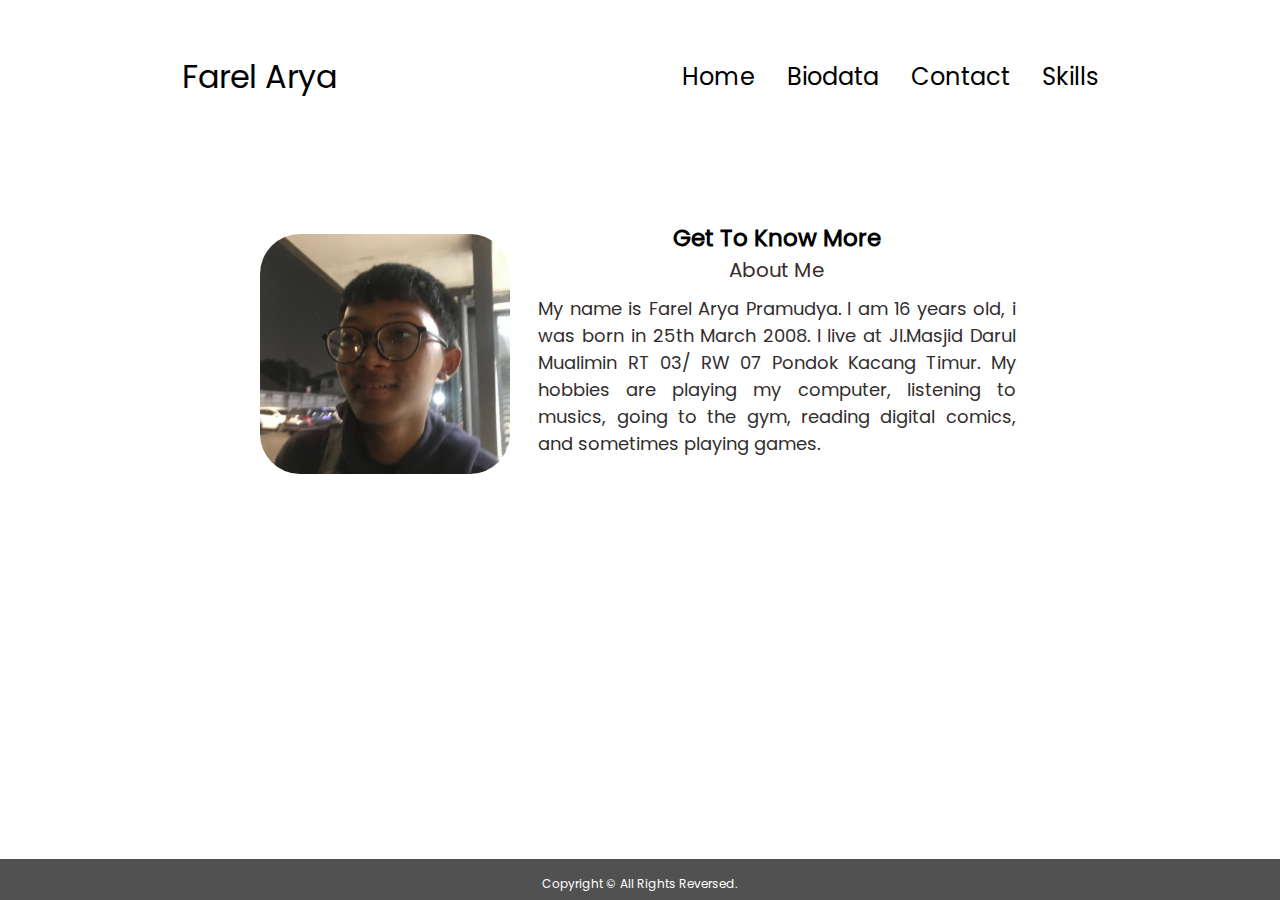
==== biodata.html @ ad28ae76 "Add files via upload" ====
<!DOCTYPE html>
<html lang="en">
  <head>
    <meta charset="UTF-8" />
    <meta name="viewport" content="width=device-width, initial-scale=1.0" />
    <title>LKPD 3 Farel Arya</title>
    <link rel="stylesheet" href="style.css" />
  </head>
  <body>
    <header>
      <div class="logo">Farel Arya</div>
      <ul class="navbar">
        <li><a href="home.html" class="navbar">Home</a></li>
        <li><a href="biodata.html" class="navbar">Biodata</a></li>
        <li><a href="contact.html" class="navbar">Contact</a></li>
        <li><a href="skills.html" class="navbar">Skills</a></li>
      </ul>
    </header>
    <div class="main">
      <main id="biodata">
        <div class="bioImg">
          <img src="./assets/WhatsApp Image 2024-08-24 at 21.31.47.jpeg" alt="Handsome Guy" class="imageBio">
        </div>
        <div class="textBiodata">
          <h1 class="h1-get">Get To Know More</h1>
          <p class="about-me">About Me</p>
          <p class="biodata">
            My name is Farel Arya Pramudya. I am 16 years old, i was born in 25th March 2008. I live at Jl.Masjid Darul Mualimin RT 03/ RW 07 Pondok Kacang Timur. My hobbies are playing my computer, listening to musics, going to the gym, reading digital comics, and sometimes playing games. 
          </p>
        </div>
      </main>
    </div>
    <footer>
      <small class="footer">Copyright &copy; All Rights Reversed.</small>
    </footer>
  </body>
</html>
---- style.css ----
@font-face {
  font-family: "Poppins";
  src: url(./assets/Poppins/Poppins-Regular.ttf);
}

* {
  margin: 0;
  box-sizing: border-box;
  font-family: "Poppins";
}

html {
  scroll-behavior: smooth;
}

body {
  height: 100vh;
  font-size: 24px;
  display: flex;
  flex-direction: column;
}
header {
  padding: 30px;
  justify-content: space-around;
  align-items: center;
  display: flex;
  height: 17vh;
}

ul {
  display: flex;
}

.logo {
  font-size: 2rem;
}

.logo:hover {
  cursor: default;
}

a,
.button-container {
  transition: all 300ms ease;
}

.navbar {
  list-style-type: none;
  gap: 2rem;
  text-decoration: none;
  text-decoration-color: white;
  color: black;
}

.navbar :hover {
  color: rgb(85, 85, 85);
  text-decoration: underline 2px solid;
  text-underline-offset: 1rem;
  text-decoration-color: rgb(81, 81, 81);
}

.main {
  display: flex;
  flex: 1;
}

main {
  padding-top: 4vh;
  height: 69vh;
  box-sizing: border-box;
  min-height: fit-content;
  flex: 5 5 100px;
  text-align: justify;
  margin-inline: 0px;
}

/* Home */
#profile {
  display: flex;
  justify-content: center;
  gap: 2rem;
  height: 0vh;
}

.profileImage {
  display: flex;
  height: 250px;
  width: 250px;
  margin: auto 0;
  margin-top: 3rem;
}

.imgP {
  border-radius: 50%;
}

.textSection {
  align-self: center;
  text-align: center;
  margin-top: 21rem;
}

.textSection p {
  font-weight: 600;
}

.textSection-p1 {
  text-align: center;
  font-size: 1.2rem;
}

.textSection-p2 {
  text-align: center;
  font-size: 1.5rem;
  margin-bottom: 10px;
}

.title {
  font-size: 2.5rem;
  text-align: center;
}

.button-container {
  display: flex;
  justify-content: center;
}

.button-1 {
  font-weight: 500;
  transition: all 300ms ease;
  padding: 14px 17px;
  width: 8rem;
  border: rgb(53, 53, 53) 2px solid;
  border-radius: 2rem;
  background-color: white;
}

.button-container :hover {
  background-color: rgb(53, 53, 53);
  cursor: pointer;
  color: white;
  border-radius: 2rem;
}
/* Home end */

p {
  color: rgb(85, 85, 85);
}

/* Biodata */

#biodata {
  display: flex;
  justify-content: center;
  margin-inline: 16%;
  margin-top: 0rem;
}

.imageBio {
  width: 250px;
  height: 240px;
  border-radius: 40px;
  margin-top: 2.8rem ;
  margin-left: 20%;
  margin-right: 1.5rem;
}

.textBiodata {
  margin-top: 2rem;
}

.h1-get {
  text-align: center;
  font-size: 23px;
  margin-bottom: 0px;
}

.about-me {
  text-align: center;
  margin-bottom: 10px;
  color: #382c2c;
  font-size: 20px;
}

.biodata {
  text-align: justify;
  font-size: 18px;
  margin-inline: 10%;
  color: #322e2e;
}

/* Biodata end */

/* Contact */
#contact {
  display: flex;
  justify-content: center;
}

.h1-contact {
  text-align: center;
  font-size: 30px;
}

.imgContact {
  display: flex;
  justify-content: center;
  gap: 2rem;
}

.imgWa {
  width: 105px;
  height: 105px;
}

.imgIg {
  width: 90px;
  height: 88px;
  margin-top: 8px;
}

.contactButton {
  justify-content: center;
  display: flex;
  gap: 0.8rem;
}


.contactLink {
  text-decoration: none;
}

.contactLink :visited {
  text-decoration: none;
}

.contactLink :hover {
  background-color: rgb(53, 53, 53);
  cursor: pointer;
  color: white;
}

.buttonContact {
  font-weight: 500;
  transition: all 300ms ease;
  padding: 14px 17px;
  width: 8rem;
  border: rgb(53, 53, 53) 2px solid;
  border-radius: 2rem;
  background-color: white;
}

/* Skills */
#skills {
  display: flex;
  justify-content: center;
}

.h1-mySkills {
  text-align: center;
}

.detailsContainer {
  display: flex;
  justify-content: center;
  
}


footer {
  padding: 3px;
  text-align: center;
  background-color: rgb(81, 81, 81);
}

.footer {
  color: white;
  font-size: 12px;
  
}

@media all and (max-width: 550px) { 
  main {
    padding: 5em 0 5em 0;
  }
}
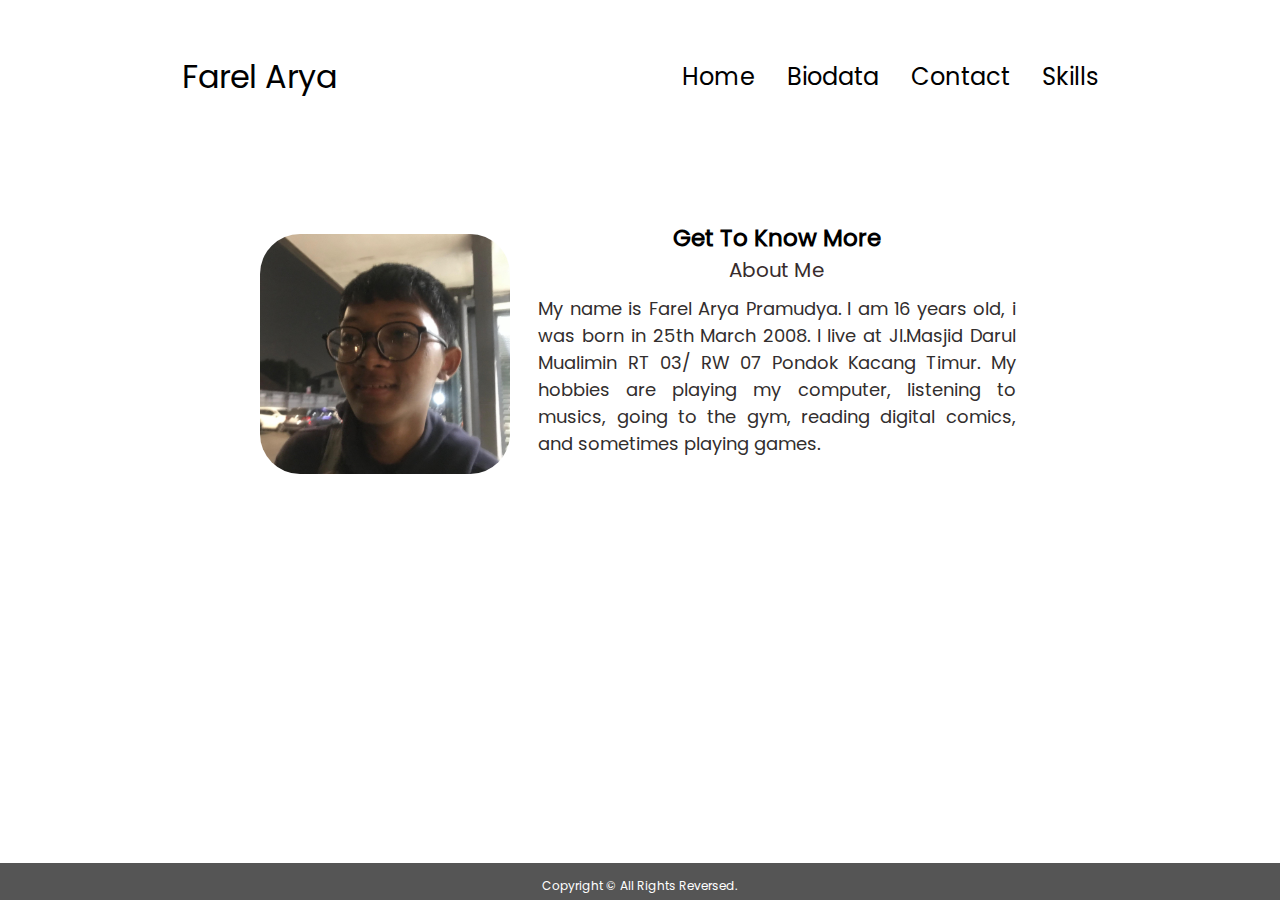
==== commit f2b58953: "Add files via upload" ====
--- a/style.css
+++ b/style.css
@@ -54,7 +54,7 @@
 
 .navbar :hover {
   color: rgb(85, 85, 85);
-  text-decoration: underline 2px solid;
+  text-decoration: underline 2px;
   text-underline-offset: 1rem;
   text-decoration-color: rgb(81, 81, 81);
 }
@@ -195,6 +195,7 @@
 #contact {
   display: flex;
   justify-content: center;
+  margin-top: 3rem;
 }
 
 .h1-contact {
@@ -252,25 +253,38 @@
 
 /* Skills */
 #skills {
-  display: flex;
   justify-content: center;
 }
 
 .h1-mySkills {
   text-align: center;
-}
-
-.detailsContainer {
-  display: flex;
-  justify-content: center;
-  
-}
-
+  font-size: 35px;
+}
+
+.experienceDetails {
+  display: flex;
+  justify-content: center;
+}
+
+.experienceDetails {
+  display: flex;
+  justify-content: center;
+  gap: 3rem;
+  margin-top: 2rem;
+  border: rgb(81, 81, 81) 2px solid;
+  padding: 40px 0px;
+  margin-inline: 30%;
+  border-radius: 40px;
+}
+
+.experienceText h3 {
+  font-size: 25px;
+}
 
 footer {
-  padding: 3px;
-  text-align: center;
-  background-color: rgb(81, 81, 81);
+  padding: 1px;
+  text-align: center;
+  background-color: rgb(85, 85, 85);
 }
 
 .footer {
